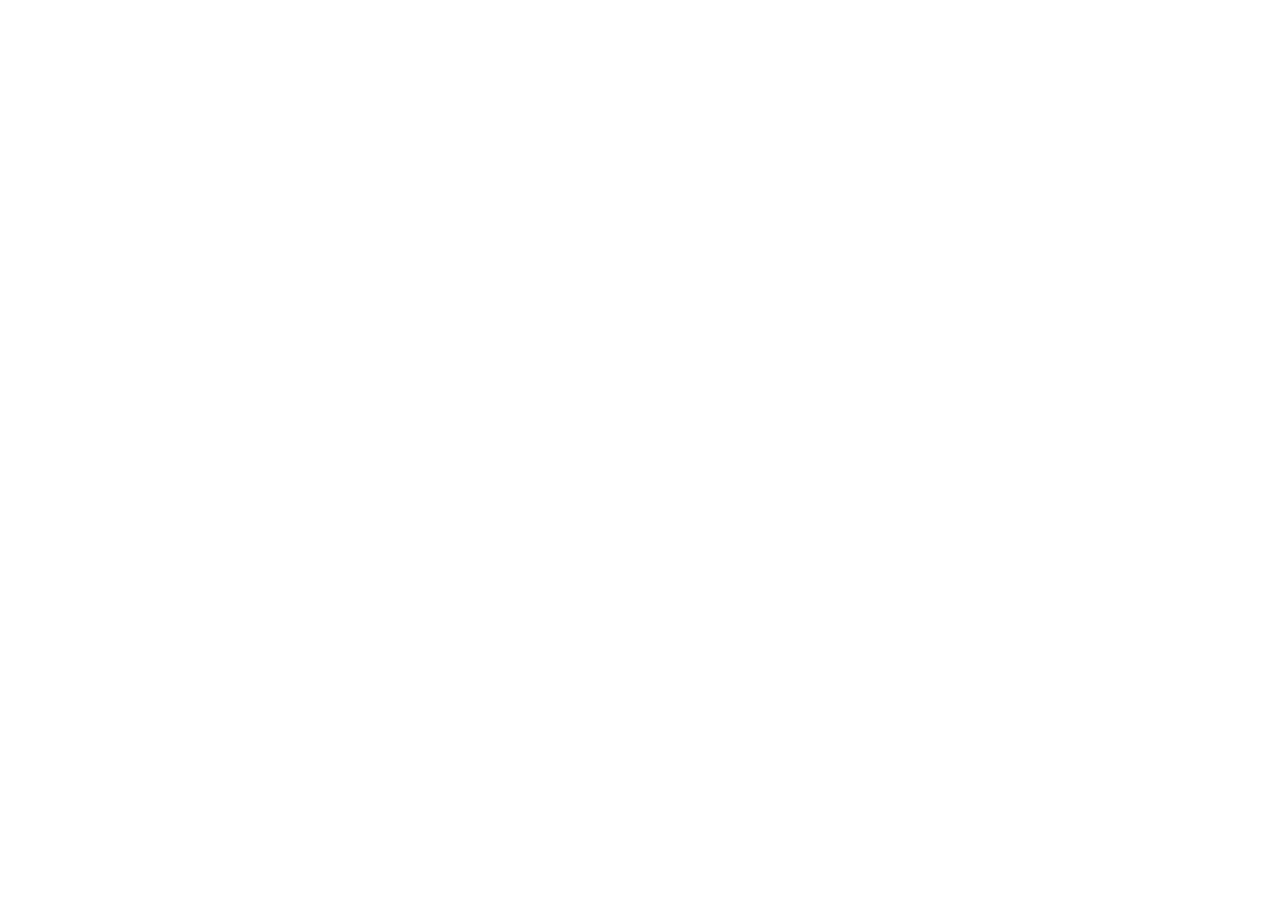
==== index.html @ d6dfa331 "skull init" ====
<html lang="en">
<head>
    <meta charset="UTF-8">
    <meta name="viewport" content="width=device-width, initial-scale=1.0">
    <title>Document</title>
    <link rel="stylesheet" href="style.css">

</head>
<body>
    



   <!--importazione del file js-->
   <script src="main.js"></script> 
</body>
</html>
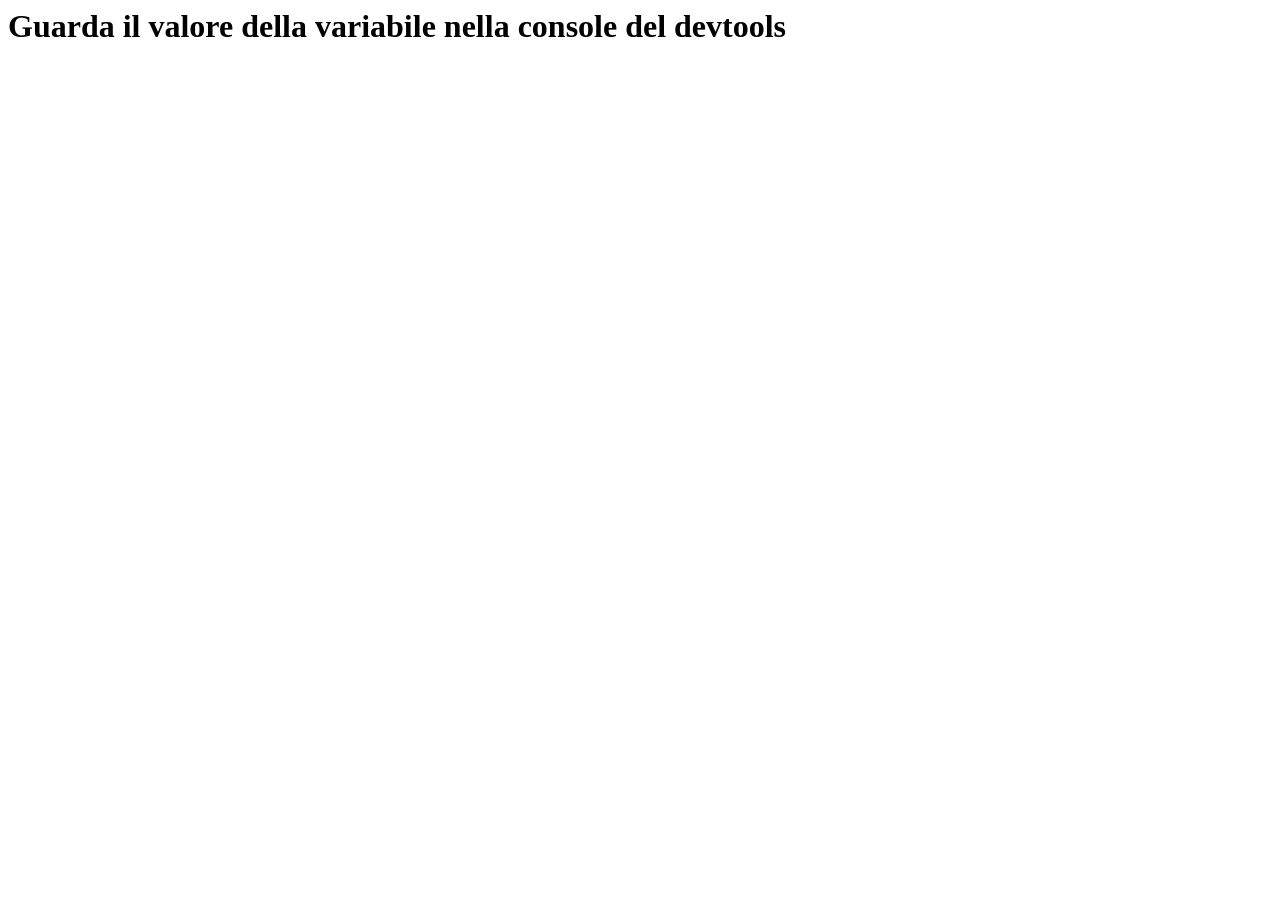
==== commit 2c915276: "pt.1" ====
--- a/index.html
+++ b/index.html
@@ -4,11 +4,10 @@
     <meta name="viewport" content="width=device-width, initial-scale=1.0">
     <title>Document</title>
     <link rel="stylesheet" href="style.css">
-
 </head>
 <body>
     
-
+    <h1>Guarda il valore della variabile nella console del devtools</h1>
 
 
    <!--importazione del file js-->
